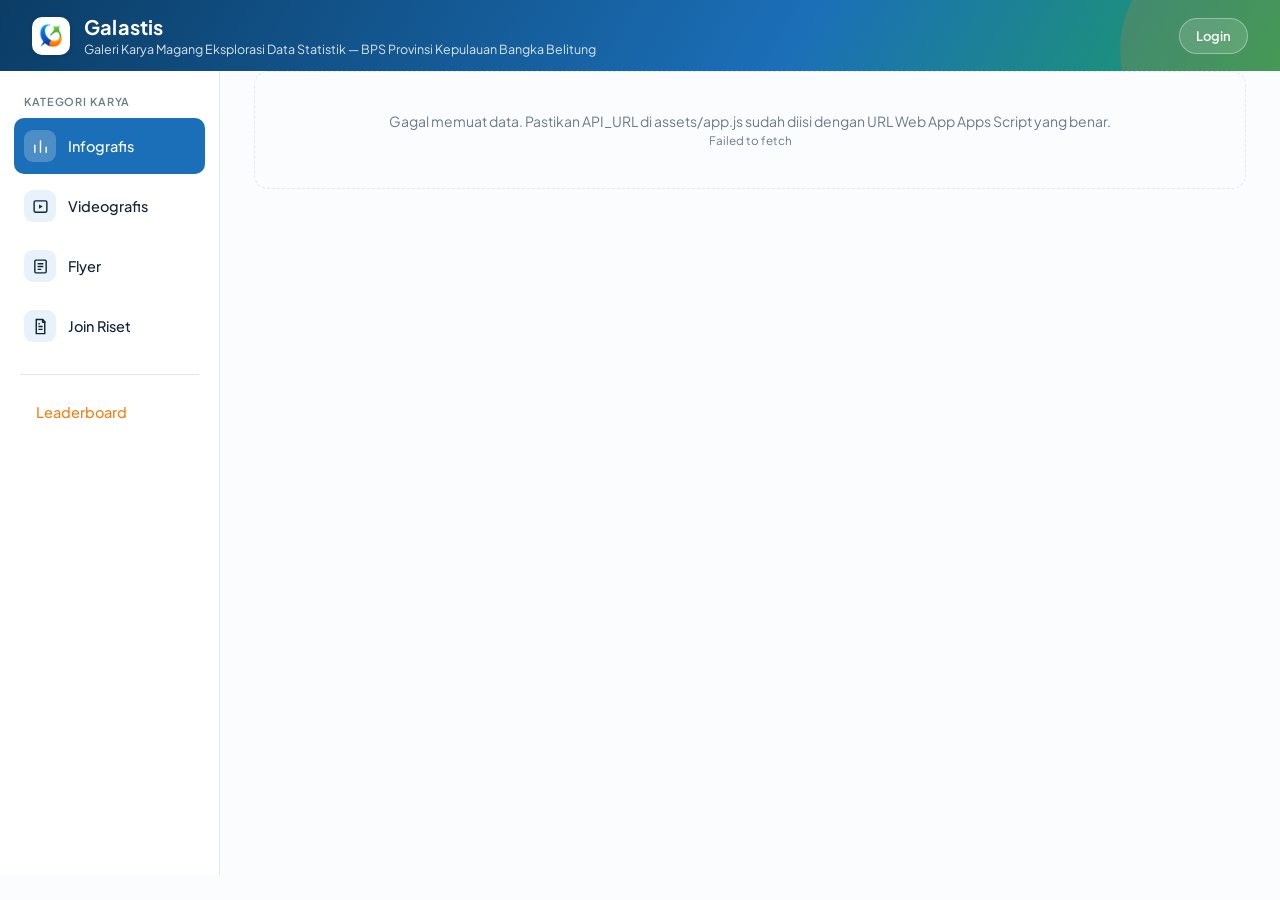
==== index.html @ 060fbe8a "Update" ====
<!DOCTYPE html>
<html lang="id">
<head>
<meta charset="UTF-8">
<meta name="viewport" content="width=device-width, initial-scale=1.0">
<title>Galastis — Galeri Karya Magang Eksplorasi Data Statistik</title>
<link rel="icon" type="image/x-icon" href="logo.ico">
<link rel="preconnect" href="https://fonts.googleapis.com">
<link href="https://fonts.googleapis.com/css2?family=Plus+Jakarta+Sans:wght@400;500;600;700;800&display=swap" rel="stylesheet">
<link rel="preconnect" href="https://drive.google.com">
<link rel="preconnect" href="https://lh3.googleusercontent.com">
<link rel="dns-prefetch" href="https://drive.google.com">
<link rel="stylesheet" href="assets/style.css">
</head>
<body>

<header class="app-header">
  <div class="brand">
    <img src="logo.ico" alt="Logo Galastis" class="brand-logo">
    <div class="brand-text">
      <h1>Galastis</h1>
      <p>Galeri Karya Magang Eksplorasi Data Statistik — BPS Provinsi Kepulauan Bangka Belitung</p>
    </div>
  </div>
  <div class="header-actions" id="header-actions">
    <a href="#" id="login-link">Login</a>
  </div>
</header>

<div class="layout">
  <nav class="sidebar" id="sidebar"></nav>
  <main class="main" id="main"></main>
</div>

<div class="modal-overlay" id="modal-overlay"></div>

<div class="modal-overlay" id="login-overlay">
  <div class="login-box" style="max-width:400px; width:100%;">
    <button class="modal-close" id="login-modal-close" style="float:right;">&times;</button>
    <h2>Login</h2>
    <p style="color:var(--abu); font-size:13.5px; margin-top:-6px; margin-bottom:16px;">Masukkan NIP Anda untuk like &amp; berkomentar.</p>

    <div id="login-input-wrap">
      <label style="text-align:left; display:block; font-size:12px; font-weight:600; color:var(--abu); margin-bottom:4px;">NIP 9 Digit</label>
      <input type="password" id="login-input" placeholder="Masukkan NIP 9 digit">
      <button class="btn btn-primary" style="width:100%; margin-top:12px;" id="btn-login-unified">Masuk</button>
    </div>

    <p class="status-msg" id="login-msg"></p>
  </div>
</div>

<script src="assets/app.js"></script>
</body>
</html>
---- assets/style.css ----
:root {
  --biru-tua: #0B3D66;
  --biru: #1B6FB8;
  --biru-muda: #E8F2FB;
  --hijau: #1E9E62;
  --hijau-muda: #E5F7ED;
  --oren: #F0821C;
  --oren-muda: #FDEEDD;
  --tinta: #12233A;
  --abu: #6B7B8C;
  --garis: #E1E8EE;
  --kertas: #FBFCFD;
  --putih: #FFFFFF;
  --radius: 14px;
  --font-display: 'Plus Jakarta Sans', 'Segoe UI', sans-serif;
  --font-body: 'Plus Jakarta Sans', 'Segoe UI', sans-serif;
}

* { box-sizing: border-box; }

html, body {
  margin: 0;
  padding: 0;
  background: var(--kertas);
  color: var(--tinta);
  font-family: var(--font-body);
  -webkit-font-smoothing: antialiased;
}

a { color: inherit; }

/* ---------- Header ---------- */

.app-header {
  background: linear-gradient(120deg, var(--biru-tua) 0%, var(--biru) 62%, var(--hijau) 100%);
  color: var(--putih);
  padding: 14px 32px;
  display: flex;
  align-items: center;
  justify-content: space-between;
  gap: 20px;
  position: relative;
  overflow: hidden;
}

.app-header::after {
  content: "";
  position: absolute;
  right: -60px;
  top: -60px;
  width: 220px;
  height: 220px;
  background: var(--oren);
  opacity: 0.18;
  border-radius: 50%;
}

.brand {
  display: flex;
  align-items: center;
  gap: 14px;
  z-index: 1;
}

.brand-logo {
  width: 38px;
  height: 38px;
  object-fit: contain;
  border-radius: 10px;
  background: var(--putih);
  padding: 5px;
  flex-shrink: 0;
  box-shadow: 0 1px 4px rgba(0,0,0,0.15);
}

.brand-text h1 {
  font-family: var(--font-display);
  font-size: 20px;
  margin: 0;
  letter-spacing: 0.2px;
}
.brand-text p {
  margin: 2px 0 0;
  font-size: 12.5px;
  opacity: 0.85;
}

.header-actions {
  display: flex;
  align-items: center;
  gap: 10px;
  z-index: 1;
}

.header-actions a, .header-actions button {
  text-decoration: none;
  font-size: 13px;
  background: rgba(255,255,255,0.14);
  padding: 9px 16px;
  border-radius: 999px;
  border: 1px solid rgba(255,255,255,0.35);
  transition: background .15s ease;
  color: var(--putih);
  cursor: pointer;
  font-family: var(--font-body);
  font-weight: 600;
}
.header-actions a:hover, .header-actions button:hover { background: rgba(255,255,255,0.26); }

.header-user {
  font-size: 13px;
  opacity: 0.92;
  z-index: 1;
}

/* ---------- Layout ---------- */

html:has(.layout), body:has(.layout) {
  height: 100vh;
  overflow: hidden;
}

.layout {
  display: grid;
  grid-template-columns: 220px 1fr;
  height: calc(100vh - 96px);
  overflow: hidden;
}

.sidebar {
  border-right: 1px solid var(--garis);
  padding: 24px 14px;
  background: var(--putih);
  overflow-y: auto;
  display: flex;
  flex-direction: column;
}

.sidebar-label {
  font-size: 11px;
  text-transform: uppercase;
  letter-spacing: 0.08em;
  color: var(--abu);
  padding: 0 10px 10px;
  font-weight: 600;
}

.cat-btn {
  width: 100%;
  display: flex;
  align-items: center;
  gap: 12px;
  border: none;
  background: transparent;
  padding: 12px 10px;
  border-radius: 10px;
  cursor: pointer;
  font-family: var(--font-body);
  font-size: 14.5px;
  font-weight: 500;
  color: var(--tinta);
  margin-bottom: 4px;
  text-align: left;
  transition: background .15s ease, color .15s ease;
}
.cat-btn:hover { background: var(--biru-muda); }
.cat-btn.active {
  background: var(--biru);
  color: var(--putih);
}
.cat-btn .icon-wrap {
  width: 32px;
  height: 32px;
  border-radius: 9px;
  display: flex;
  align-items: center;
  justify-content: center;
  flex-shrink: 0;
  background: var(--biru-muda);
}
.cat-btn.active .icon-wrap { background: rgba(255,255,255,0.22); }
.cat-btn svg { width: 17px; height: 17px; }

.sidebar-divider {
  height: 1px;
  background: var(--garis);
  margin: 16px 6px;
}

.leaderboard-link {
  width: 100%;
  display: flex;
  align-items: center;
  gap: 12px;
  border: none;
  background: transparent;
  padding: 12px 10px;
  border-radius: 10px;
  cursor: pointer;
  font-family: var(--font-body);
  font-size: 14.5px;
  font-weight: 500;
  color: var(--oren);
}
.leaderboard-link:hover { background: var(--oren-muda); }
.leaderboard-link .icon-wrap { background: var(--oren-muda); }

/* ---------- Main content ---------- */

.main {
  padding: 0 34px 60px;
  overflow-y: auto;
  min-height: 0;
}

.katalog-header {
  position: sticky;
  top: 0;
  background: var(--kertas);
  z-index: 5;
  padding-top: 28px;
  padding-bottom: 6px;
}

.section-title {
  display: flex;
  align-items: center;
  gap: 12px;
  margin-bottom: 4px;
  flex-wrap: wrap;
}
.section-title h2 {
  font-family: var(--font-display);
  font-size: 24px;
  font-weight: 800;
  margin: 0;
}
.section-title .count {
  font-size: 13px;
  color: var(--abu);
}
.seri-tabs {
  display: flex;
  gap: 6px;
  flex-wrap: wrap;
}
.seri-tab {
  border: 1px solid var(--garis);
  background: var(--putih);
  color: var(--abu);
  font-family: var(--font-body);
  font-size: 12px;
  font-weight: 700;
  padding: 6px 13px;
  border-radius: 999px;
  cursor: pointer;
  transition: all .15s ease;
}
.seri-tab:hover { background: var(--biru-muda); color: var(--biru-tua); border-color: var(--biru-muda); }
.seri-tab.active {
  background: var(--biru);
  color: var(--putih);
  border-color: var(--biru);
}
.section-sub {
  color: var(--abu);
  font-size: 14px;
  margin: 0 0 22px;
}

.seri-block { margin-bottom: 34px; scroll-margin-top: var(--katalog-header-h, 90px); }
.seri-title {
  display: inline-flex;
  align-items: center;
  gap: 8px;
  font-size: 13px;
  font-weight: 700;
  color: var(--biru-tua);
  background: var(--biru-muda);
  padding: 5px 13px;
  border-radius: 999px;
  margin-bottom: 14px;
}

.grid {
  display: grid;
  grid-template-columns: repeat(auto-fill, minmax(230px, 1fr));
  gap: 18px;
}

.card {
  background: var(--putih);
  border: 1px solid var(--garis);
  border-radius: var(--radius);
  overflow: hidden;
  cursor: pointer;
  transition: transform .15s ease, box-shadow .15s ease, border-color .15s ease;
  display: flex;
  flex-direction: column;
}
.card:hover {
  transform: translateY(-3px);
  box-shadow: 0 10px 24px rgba(11,61,102,0.12);
  border-color: var(--biru);
}
.card-thumb {
  aspect-ratio: 4/3;
  background: var(--biru-muda);
  display: flex;
  align-items: center;
  justify-content: center;
  overflow: hidden;
  position: relative;
}
.card-thumb img, .card-thumb iframe {
  width: 100%;
  height: 100%;
  object-fit: cover;
  object-position: top;
  border: none;
  pointer-events: none;
}
.card-thumb .placeholder-icon svg { width: 34px; height: 34px; color: var(--biru); opacity: 0.55; }
.card-body { padding: 13px 14px 15px; flex: 1; display: flex; flex-direction: column; gap: 4px; }
.card-title { font-size: 14.5px; font-weight: 600; line-height: 1.3; margin: 0; }
.card-meta { font-size: 12.5px; color: var(--abu); margin: 0; }
.card-stats {
  display: flex;
  gap: 10px;
  margin-top: 6px;
  font-size: 11.5px;
  font-weight: 700;
  color: var(--abu);
}
.card-stats span { display: inline-flex; align-items: center; gap: 4px; }
.card-stats svg { width: 13px; height: 13px; }

.empty-state {
  border: 1.5px dashed var(--garis);
  border-radius: var(--radius);
  padding: 40px;
  text-align: center;
  color: var(--abu);
  font-size: 14px;
}

/* ---------- Modal viewer ---------- */

.modal-overlay {
  position: fixed;
  inset: 0;
  background: rgba(10,20,35,0.55);
  backdrop-filter: blur(6px);
  -webkit-backdrop-filter: blur(6px);
  display: none;
  align-items: center;
  justify-content: center;
  z-index: 100;
  padding: 16px;
}
.modal-overlay.open { display: flex; }

.modal-box {
  background: var(--putih);
  border-radius: 18px;
  width: min(920px, 100%);
  max-height: 92vh;
  overflow: hidden;
  display: flex;
  flex-direction: column;
}

.modal-box-split {
  width: 96vw;
  max-width: 1600px;
  height: 92vh;
  max-height: 92vh;
}

.modal-split-body {
  display: grid;
  grid-template-columns: 1.3fr 1fr;
  min-height: 0;
  flex: 1;
}

.modal-preview-col {
  display: flex;
  flex-direction: column;
  border-right: 1px solid var(--garis);
  min-height: 0;
}

.modal-preview-col .modal-frame-wrap {
  flex: 1;
  min-height: 0;
}
.modal-preview-col .modal-frame-wrap iframe {
  width: 100%;
  height: 100%;
}

.modal-side-col {
  overflow-y: auto;
  min-height: 0;
  max-height: none;
}

@media (max-width: 800px) {
  .modal-box-split { width: 100%; height: 94vh; }
  .modal-split-body { grid-template-columns: 1fr; }
  .modal-preview-col { border-right: none; border-bottom: 1px solid var(--garis); }
  .modal-preview-col .modal-frame-wrap { height: 40vh; flex: none; }
  .modal-side-col { max-height: 45vh; }
}

.modal-header {
  padding: 18px 22px;
  display: flex;
  align-items: center;
  justify-content: space-between;
  border-bottom: 1px solid var(--garis);
  gap: 16px;
}
.modal-header h3 { margin: 0; font-size: 16.5px; font-family: var(--font-display); }
.modal-header p { margin: 3px 0 0; font-size: 12.5px; color: var(--abu); }
.modal-close {
  border: none;
  background: var(--biru-muda);
  color: var(--biru-tua);
  width: 34px;
  height: 34px;
  border-radius: 50%;
  cursor: pointer;
  font-size: 17px;
  flex-shrink: 0;
}
.modal-close:hover { background: var(--oren-muda); color: var(--oren); }

.modal-frame-wrap {
  background: #0d1b2a;
  flex-shrink: 0;
  min-height: 320px;
  display: flex;
  align-items: center;
  justify-content: center;
  position: relative;
}
.frame-loading {
  position: absolute;
  inset: 0;
  display: flex;
  align-items: center;
  justify-content: center;
  gap: 10px;
  color: rgba(255,255,255,0.75);
  font-size: 13px;
  z-index: 1;
}
.frame-loading .spinner { border-color: rgba(255,255,255,0.25); border-top-color: var(--putih); }
.modal-frame-wrap iframe {
  width: 100%;
  height: 56vh;
  border: none;
}

.modal-scroll-body {
  overflow-y: auto;
}

.modal-footer {
  padding: 12px 22px 16px;
  border-top: 1px solid var(--garis);
  display: flex;
  align-items: center;
  gap: 10px;
  flex-wrap: wrap;
}

.btn {
  font-family: var(--font-body);
  font-weight: 600;
  font-size: 13.5px;
  border: none;
  border-radius: 10px;
  padding: 10px 18px;
  cursor: pointer;
  transition: filter .12s ease, transform .12s ease;
}
.btn:hover { filter: brightness(1.06); }
.btn:active { transform: scale(0.98); }
.btn-primary { background: var(--oren); color: var(--putih); }
.btn-secondary { background: var(--biru-muda); color: var(--biru-tua); }
.btn-outline { background: transparent; border: 1px solid var(--garis); color: var(--tinta); }
.btn:disabled { opacity: 0.5; cursor: not-allowed; }

/* ---------- Like + Comment (Facebook-style) ---------- */

.social-bar {
  padding: 14px 22px;
  border-top: 1px solid var(--garis);
  display: flex;
  align-items: center;
  gap: 14px;
}
.like-btn {
  display: flex;
  align-items: center;
  gap: 7px;
  border: 1px solid var(--garis);
  background: var(--kertas);
  border-radius: 999px;
  padding: 8px 16px;
  font-size: 13.5px;
  font-weight: 600;
  color: var(--abu);
  cursor: pointer;
  transition: all .15s ease;
}
.like-btn svg { width: 17px; height: 17px; transition: transform .15s ease; }
.like-btn:hover { background: var(--biru-muda); color: var(--biru); }
.like-btn.liked { background: var(--biru-muda); color: var(--biru); border-color: var(--biru); }
.like-btn.liked svg { transform: scale(1.1); fill: var(--biru); }
.like-count { font-size: 13px; color: var(--abu); }

.comment-section {
  padding: 4px 22px 20px;
  border-top: 1px solid var(--garis);
}
.comment-section h4 {
  font-family: var(--font-display);
  font-size: 14px;
  margin: 14px 0 10px;
}
.comment-form {
  display: flex;
  gap: 8px;
  margin-bottom: 14px;
}
.comment-form textarea {
  flex: 1;
  resize: none;
  min-height: 40px;
  padding: 9px 12px;
  border-radius: 12px;
  border: 1px solid var(--garis);
  font-family: var(--font-body);
  font-size: 13.5px;
  background: var(--kertas);
}
.comment-list { display: flex; flex-direction: column; gap: 10px; }
.comment-item {
  background: var(--kertas);
  border: 1px solid var(--garis);
  border-radius: 12px;
  padding: 10px 13px;
}
.comment-item .c-head {
  display: flex;
  justify-content: space-between;
  gap: 10px;
  margin-bottom: 3px;
}
.comment-item .c-name { font-weight: 700; font-size: 12.5px; color: var(--biru-tua); }
.comment-item .c-time { font-size: 11px; color: var(--abu); }
.comment-item .c-text { font-size: 13.5px; line-height: 1.45; margin: 0; white-space: pre-wrap; }
.comment-empty { color: var(--abu); font-size: 13px; padding: 6px 0; }

.login-required {
  font-size: 12.5px;
  color: var(--oren);
  background: var(--oren-muda);
  border-radius: 8px;
  padding: 8px 12px;
  margin: 0 22px 16px;
}

.status-msg { font-size: 13px; margin-top: 8px; }
.status-msg.ok { color: var(--hijau); }
.status-msg.err { color: #C0392B; }

/* ---------- Leaderboard ---------- */

.leaderboard-list { display: flex; flex-direction: column; gap: 10px; max-width: 720px; }
.lb-row {
  display: flex;
  align-items: center;
  gap: 16px;
  background: var(--putih);
  border: 1px solid var(--garis);
  border-radius: 12px;
  padding: 13px 16px;
}
.lb-rank {
  width: 30px;
  height: 30px;
  border-radius: 8px;
  background: var(--biru-muda);
  color: var(--biru-tua);
  display: flex;
  align-items: center;
  justify-content: center;
  font-weight: 700;
  font-size: 13px;
  flex-shrink: 0;
}
.lb-row:nth-child(1) .lb-rank { background: var(--oren); color: var(--putih); }
.lb-row:nth-child(2) .lb-rank { background: var(--hijau); color: var(--putih); }
.lb-row:nth-child(3) .lb-rank { background: var(--biru); color: var(--putih); }
.lb-info { flex: 1; min-width: 0; }
.lb-info .t { font-weight: 600; font-size: 14px; margin: 0 0 2px; white-space: nowrap; overflow: hidden; text-overflow: ellipsis; }
.lb-info .m { font-size: 12px; color: var(--abu); margin: 0; }
.lb-bar-wrap { width: 120px; height: 8px; background: var(--garis); border-radius: 999px; overflow: hidden; }
.lb-bar { height: 100%; background: linear-gradient(90deg, var(--hijau), var(--biru)); }
.lb-count { font-weight: 700; font-size: 14px; color: var(--biru-tua); width: 34px; text-align: right; }

/* ---------- Loading / states ---------- */

.loading-row {
  display: flex; align-items: center; gap: 10px; color: var(--abu); font-size: 14px; padding: 30px 0;
}
.spinner {
  width: 16px; height: 16px; border-radius: 50%;
  border: 2.5px solid var(--garis); border-top-color: var(--biru);
  animation: spin 0.7s linear infinite;
}
@keyframes spin { to { transform: rotate(360deg); } }

/* ---------- Login page ---------- */

body:has(.login-wrap) { height: 100vh; overflow: hidden; }
.login-wrap {
  max-width: 420px;
  margin: 0 auto;
  padding: 0 20px;
  display: flex;
  align-items: center;
  justify-content: center;
  height: calc(100vh - 78px);
  box-sizing: border-box;
}

/* Login box di dalam modal overlay */
#login-overlay .login-box {
  max-width: 400px;
  width: 100%;
  margin: 0;
}
.login-box {
  background: #fff; border: 1px solid var(--garis); width: 100%;
  border-radius: var(--radius); padding: 28px 28px 24px; text-align: center;
  max-height: 100%; overflow-y: auto;
  box-shadow: 0 8px 32px rgba(11,61,102,0.13);
}
.login-box h2 { font-family: var(--font-display); margin: 0 0 4px; font-size: 21px; }
.login-box input, .login-box select {
  width: 100%; padding: 9px 12px; border-radius: 10px; border: 1px solid var(--garis);
  margin: 6px 0; font-size: 13.5px; font-family: var(--font-body); background: var(--kertas);
}
.login-tabs { display: flex; gap: 8px; margin: 14px 0; background: var(--biru-muda); border-radius: 999px; padding: 4px; }
.login-tab {
  flex: 1; border: none; background: transparent; padding: 8px 0; border-radius: 999px;
  font-family: var(--font-body); font-weight: 600; font-size: 13px; color: var(--biru-tua); cursor: pointer;
}
.login-tab.active { background: var(--biru); color: var(--putih); }
.login-panel { display: none; text-align: left; }
.login-panel.active { display: block; }
.login-panel label { font-size: 12px; font-weight: 600; color: var(--abu); display: block; margin: 8px 0 3px; }

/* ---------- Admin ---------- */

body:has(.admin-wrap-wide) { height: 100vh; overflow: hidden; }
.admin-wrap { max-width: 760px; margin: 0 auto; padding: 34px 20px 70px; }
.admin-wrap-wide {
  display: grid;
  grid-template-columns: 1fr 1fr;
  gap: 16px;
  height: calc(100vh - 72px);
  padding: 14px 16px;
  overflow: hidden;
  box-sizing: border-box;
  width: 100%;
}
.admin-col {
  display: flex;
  flex-direction: column;
  gap: 12px;
  min-width: 0;
  min-height: 0;
  overflow: hidden;
}
.admin-col .panel { margin-bottom: 0; overflow-x: hidden; }
@media (max-width: 900px) {
  body:has(.admin-wrap-wide) { height: auto; overflow: visible; }
  .admin-wrap-wide { grid-template-columns: 1fr; height: auto; overflow: visible; padding: 12px; }
  .admin-col { overflow: visible; }
}
.panel { background: #fff; border: 1px solid var(--garis); border-radius: var(--radius); padding: 14px 16px; margin-bottom: 14px; }
.panel h3 { font-family: var(--font-display); margin-top: 0; margin-bottom: 10px; font-size: 15px; }
.form-grid { display: grid; grid-template-columns: 1fr 1fr; gap: 8px; margin-bottom: 8px; }
.form-grid.full { grid-template-columns: 1fr; }
.panel label { font-size: 11.5px; font-weight: 600; color: var(--abu); display: block; margin-bottom: 3px; }
.panel input, .panel select, .panel textarea {
  width: 100%; padding: 7px 10px; border-radius: 8px; border: 1px solid var(--garis);
  font-family: var(--font-body); font-size: 12.5px; background: var(--kertas);
}
.panel textarea { resize: vertical; min-height: 50px; }
.row-actions { display: flex; gap: 8px; align-items: center; margin-top: 6px; }
.admin-col .btn { font-size: 12.5px; padding: 8px 14px; }

/* Admin grid cards */
.admin-grid {
  display: grid;
  grid-template-columns: 1fr 1fr;
  gap: 8px;
  padding-bottom: 4px;
  overflow-x: hidden;
}
.admin-card {
  border: 1px solid var(--garis);
  border-radius: 10px;
  padding: 9px 11px;
  display: flex;
  align-items: center;
  justify-content: space-between;
  gap: 8px;
  background: var(--kertas);
  min-width: 0;
}
.admin-card-info { min-width: 0; flex: 1; overflow: hidden; }
.admin-card-name {
  margin: 0 0 2px;
  font-size: 12.5px;
  font-weight: 600;
  white-space: nowrap;
  overflow: hidden;
  text-overflow: ellipsis;
}
.admin-card-badge {
  font-size: 10.5px;
  color: var(--abu);
  display: block;
  white-space: nowrap;
  overflow: hidden;
  text-overflow: ellipsis;
}
.admin-card-actions { display: flex; gap: 4px; flex-shrink: 0; }
table { width: 100%; border-collapse: collapse; font-size: 12px; }
th, td { text-align: left; padding: 7px 6px; border-bottom: 1px solid var(--garis); }
th { color: var(--abu); font-weight: 600; font-size: 11px; text-transform: uppercase; letter-spacing: .04em; }
.del-btn { border: none; background: var(--oren-muda); color: var(--oren); border-radius: 6px; padding: 4px 8px; cursor: pointer; font-size: 11px; font-weight: 600; }
.edit-btn { border: none; background: var(--biru-muda); color: var(--biru-tua); border-radius: 6px; padding: 4px 8px; cursor: pointer; font-size: 11px; font-weight: 600; }

/* ---------- Responsive ---------- */

@media (max-width: 720px) {
  .layout { grid-template-columns: 1fr; }
  .sidebar {
    display: flex;
    overflow-x: auto;
    border-right: none;
    border-bottom: 1px solid var(--garis);
    padding: 12px;
    gap: 8px;
  }
  .sidebar-label, .sidebar-divider { display: none; }
  .cat-btn, .leaderboard-link { width: auto; white-space: nowrap; }
  .main { padding: 0 16px 50px; }
  .app-header { padding: 20px; flex-wrap: wrap; }
  .modal-frame-wrap iframe { height: 40vh; }
}
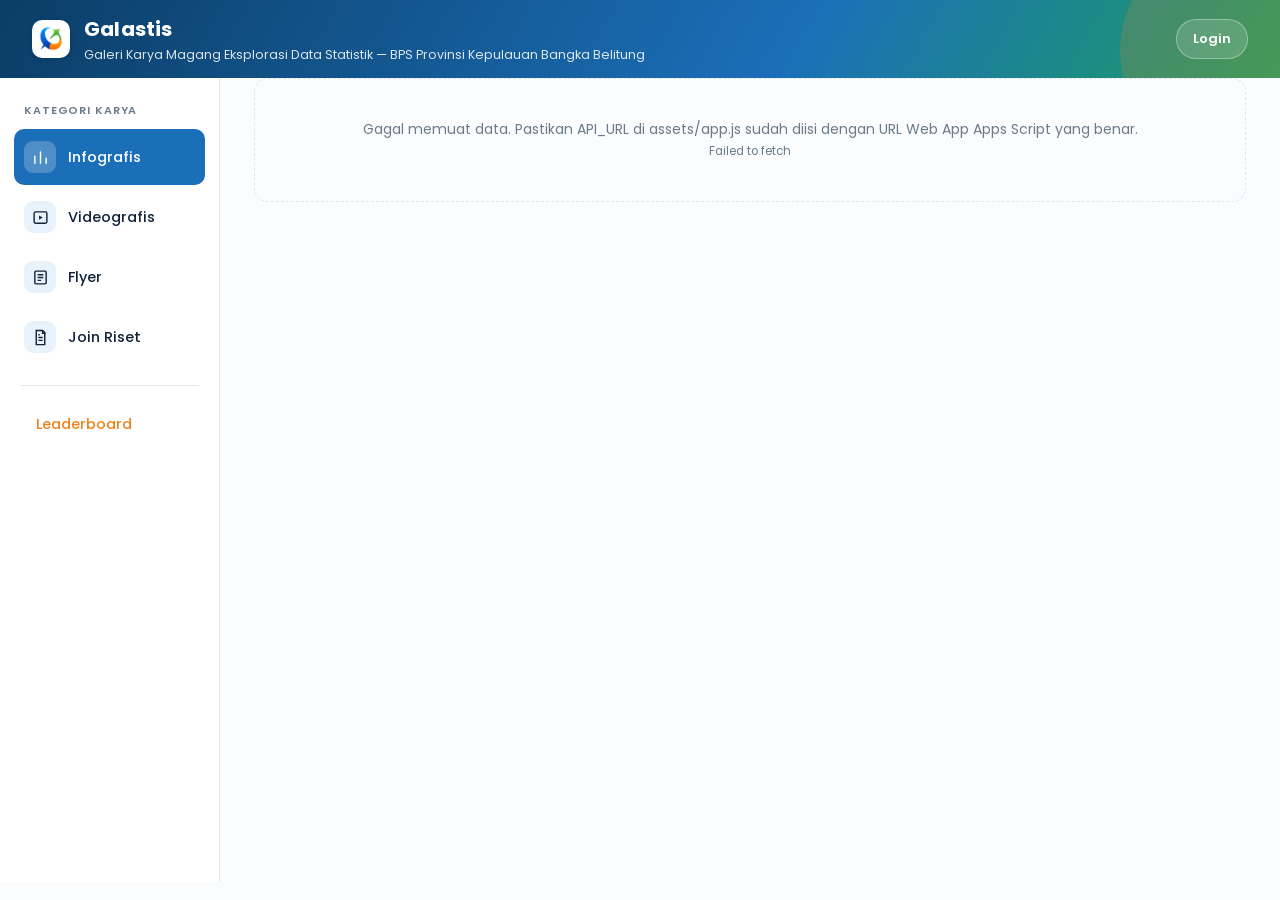
==== commit 41ae14e0: "Update" ====
--- a/index.html
+++ b/index.html
@@ -6,7 +6,7 @@
 <title>Galastis — Galeri Karya Magang Eksplorasi Data Statistik</title>
 <link rel="icon" type="image/x-icon" href="logo.ico">
 <link rel="preconnect" href="https://fonts.googleapis.com">
-<link href="https://fonts.googleapis.com/css2?family=Plus+Jakarta+Sans:wght@400;500;600;700;800&display=swap" rel="stylesheet">
+<link href="https://fonts.googleapis.com/css2?family=Poppins:wght@400;500;600;700;800&display=swap" rel="stylesheet">
 <link rel="preconnect" href="https://drive.google.com">
 <link rel="preconnect" href="https://lh3.googleusercontent.com">
 <link rel="dns-prefetch" href="https://drive.google.com">
--- a/assets/style.css
+++ b/assets/style.css
@@ -12,8 +12,8 @@
   --kertas: #FBFCFD;
   --putih: #FFFFFF;
   --radius: 14px;
-  --font-display: 'Plus Jakarta Sans', 'Segoe UI', sans-serif;
-  --font-body: 'Plus Jakarta Sans', 'Segoe UI', sans-serif;
+  --font-display: 'Poppins', 'Segoe UI', sans-serif;
+  --font-body: 'Poppins', 'Segoe UI', sans-serif;
 }
 
 * { box-sizing: border-box; }
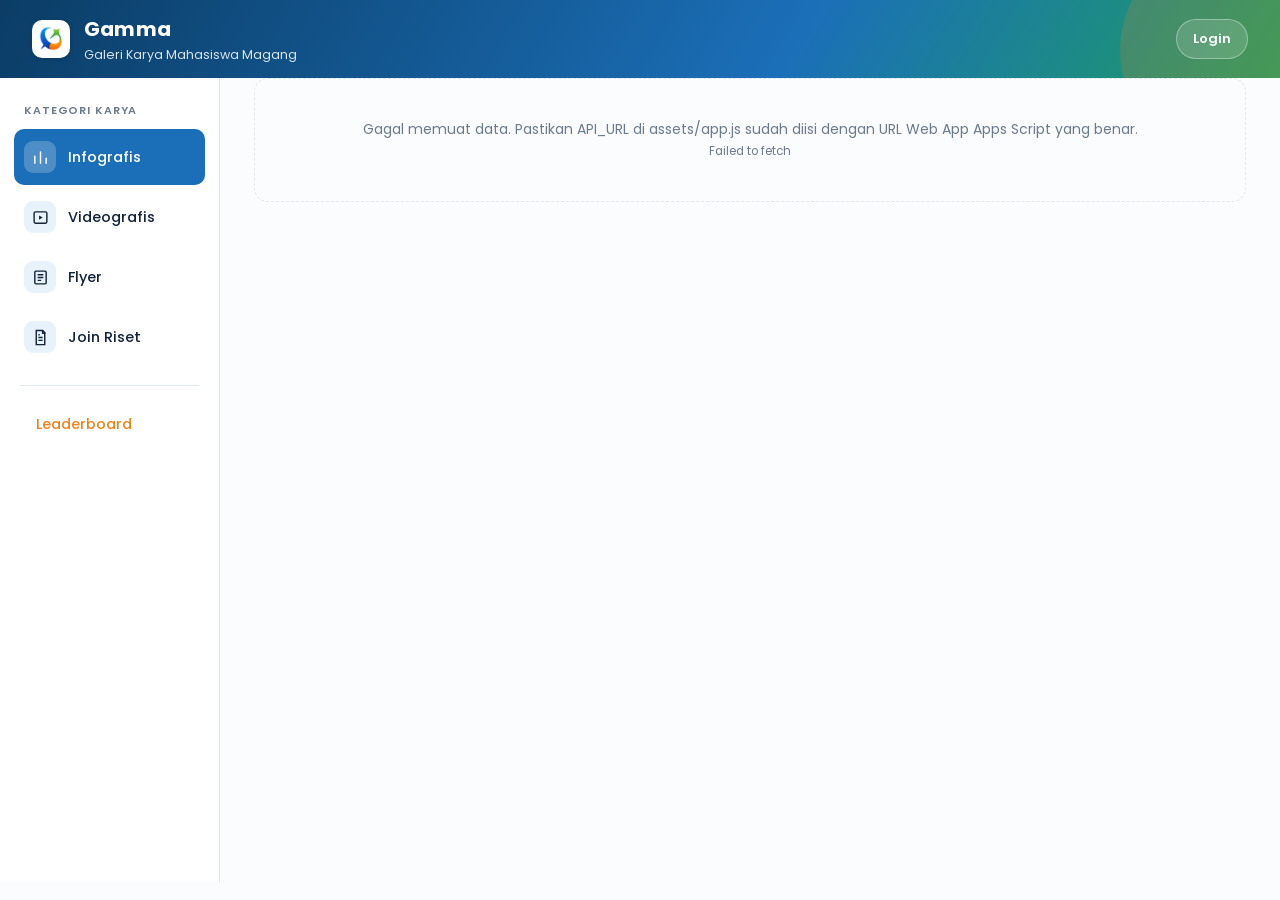
==== commit e6a21a13: "Update" ====
--- a/index.html
+++ b/index.html
@@ -3,7 +3,7 @@
 <head>
 <meta charset="UTF-8">
 <meta name="viewport" content="width=device-width, initial-scale=1.0">
-<title>Galastis — Galeri Karya Magang Eksplorasi Data Statistik</title>
+<title>Gamma — Galeri Karya Mahasiswa Magang</title>
 <link rel="icon" type="image/x-icon" href="logo.ico">
 <link rel="preconnect" href="https://fonts.googleapis.com">
 <link href="https://fonts.googleapis.com/css2?family=Poppins:wght@400;500;600;700;800&display=swap" rel="stylesheet">
@@ -16,10 +16,10 @@
 
 <header class="app-header">
   <div class="brand">
-    <img src="logo.ico" alt="Logo Galastis" class="brand-logo">
+    <img src="logo.ico" alt="Logo Gamma" class="brand-logo">
     <div class="brand-text">
-      <h1>Galastis</h1>
-      <p>Galeri Karya Magang Eksplorasi Data Statistik — BPS Provinsi Kepulauan Bangka Belitung</p>
+      <h1>Gamma</h1>
+      <p>Galeri Karya Mahasiswa Magang</p>
     </div>
   </div>
   <div class="header-actions" id="header-actions">
--- a/assets/style.css
+++ b/assets/style.css
@@ -754,18 +754,67 @@
 /* ---------- Responsive ---------- */
 
 @media (max-width: 720px) {
-  .layout { grid-template-columns: 1fr; }
+  html:has(.layout), body:has(.layout) { height: auto; overflow: visible; }
+  .layout { grid-template-columns: 1fr; height: auto; overflow: visible; }
   .sidebar {
     display: flex;
+    flex-direction: row;
     overflow-x: auto;
+    -webkit-overflow-scrolling: touch;
     border-right: none;
     border-bottom: 1px solid var(--garis);
-    padding: 12px;
+    padding: 10px 12px;
     gap: 8px;
   }
   .sidebar-label, .sidebar-divider { display: none; }
-  .cat-btn, .leaderboard-link { width: auto; white-space: nowrap; }
-  .main { padding: 0 16px 50px; }
-  .app-header { padding: 20px; flex-wrap: wrap; }
-  .modal-frame-wrap iframe { height: 40vh; }
-}
+  .cat-btn, .leaderboard-link { width: auto; white-space: nowrap; flex-shrink: 0; }
+  .main { padding: 0 14px 40px; overflow-y: visible; }
+  .katalog-header { top: 0; padding-top: 16px; }
+
+  .app-header {
+    padding: 14px 16px;
+    flex-wrap: wrap;
+    gap: 10px;
+  }
+  .brand { gap: 10px; }
+  .brand-logo { width: 32px; height: 32px; }
+  .brand-text h1 { font-size: 16.5px; }
+  .brand-text p { font-size: 11px; line-height: 1.35; }
+  .header-actions { gap: 8px; }
+  .header-actions a, .header-actions button { font-size: 12px; padding: 8px 12px; }
+  .header-user { font-size: 12px; }
+
+  .section-title h2 { font-size: 20px; }
+  .section-sub { font-size: 13px; margin-bottom: 16px; }
+  .seri-tab { font-size: 11px; padding: 5px 11px; }
+
+  .grid { grid-template-columns: repeat(auto-fill, minmax(150px, 1fr)); gap: 12px; }
+  .card-title { font-size: 13px; }
+  .card-body { padding: 10px 11px 12px; }
+
+  .modal-box-split { width: 100%; height: 94vh; border-radius: 14px; }
+  .modal-split-body { grid-template-columns: 1fr; }
+  .modal-preview-col { border-right: none; border-bottom: 1px solid var(--garis); }
+  .modal-preview-col .modal-frame-wrap { height: 34vh; flex: none; }
+  .modal-side-col { max-height: 48vh; }
+  .modal-frame-wrap iframe { height: 34vh; }
+  .modal-header { padding: 14px 16px; }
+  .modal-header h3 { font-size: 15px; }
+  .social-bar { padding: 12px 16px; flex-wrap: wrap; }
+  .comment-section { padding: 4px 16px 16px; }
+  .comment-form { flex-direction: column; }
+  .comment-form textarea { min-height: 60px; }
+
+  .login-wrap { min-height: calc(100vh - 90px); height: auto; padding: 20px 16px; }
+  .login-box { padding: 24px 20px 20px; }
+
+  .admin-wrap-wide { padding: 10px; }
+  .form-grid { grid-template-columns: 1fr !important; }
+  .admin-grid { grid-template-columns: 1fr; }
+  .row-actions { flex-wrap: wrap; }
+}
+
+@media (max-width: 380px) {
+  .brand-text p { display: none; }
+  .grid { grid-template-columns: repeat(auto-fill, minmax(130px, 1fr)); gap: 10px; }
+}
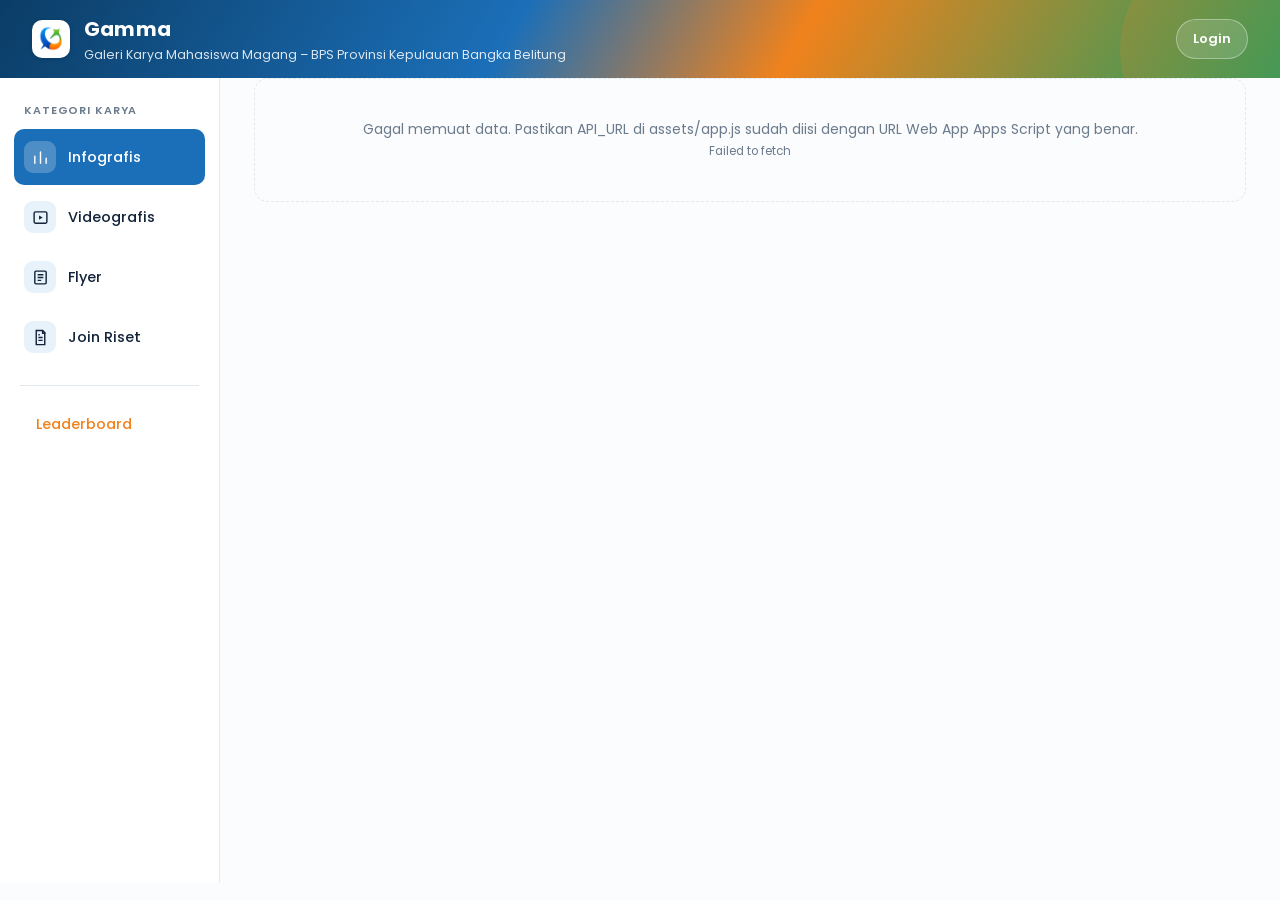
==== commit e058975d: "Update" ====
--- a/index.html
+++ b/index.html
@@ -19,7 +19,7 @@
     <img src="logo.ico" alt="Logo Gamma" class="brand-logo">
     <div class="brand-text">
       <h1>Gamma</h1>
-      <p>Galeri Karya Mahasiswa Magang</p>
+      <p>Galeri Karya Mahasiswa Magang – BPS Provinsi Kepulauan Bangka Belitung</p>
     </div>
   </div>
   <div class="header-actions" id="header-actions">
--- a/assets/style.css
+++ b/assets/style.css
@@ -32,7 +32,7 @@
 /* ---------- Header ---------- */
 
 .app-header {
-  background: linear-gradient(120deg, var(--biru-tua) 0%, var(--biru) 62%, var(--hijau) 100%);
+  background: linear-gradient(120deg, var(--biru-tua) 0%, var(--biru) 40%, var(--oren) 62%, var(--hijau) 100%);
   color: var(--putih);
   padding: 14px 32px;
   display: flex;
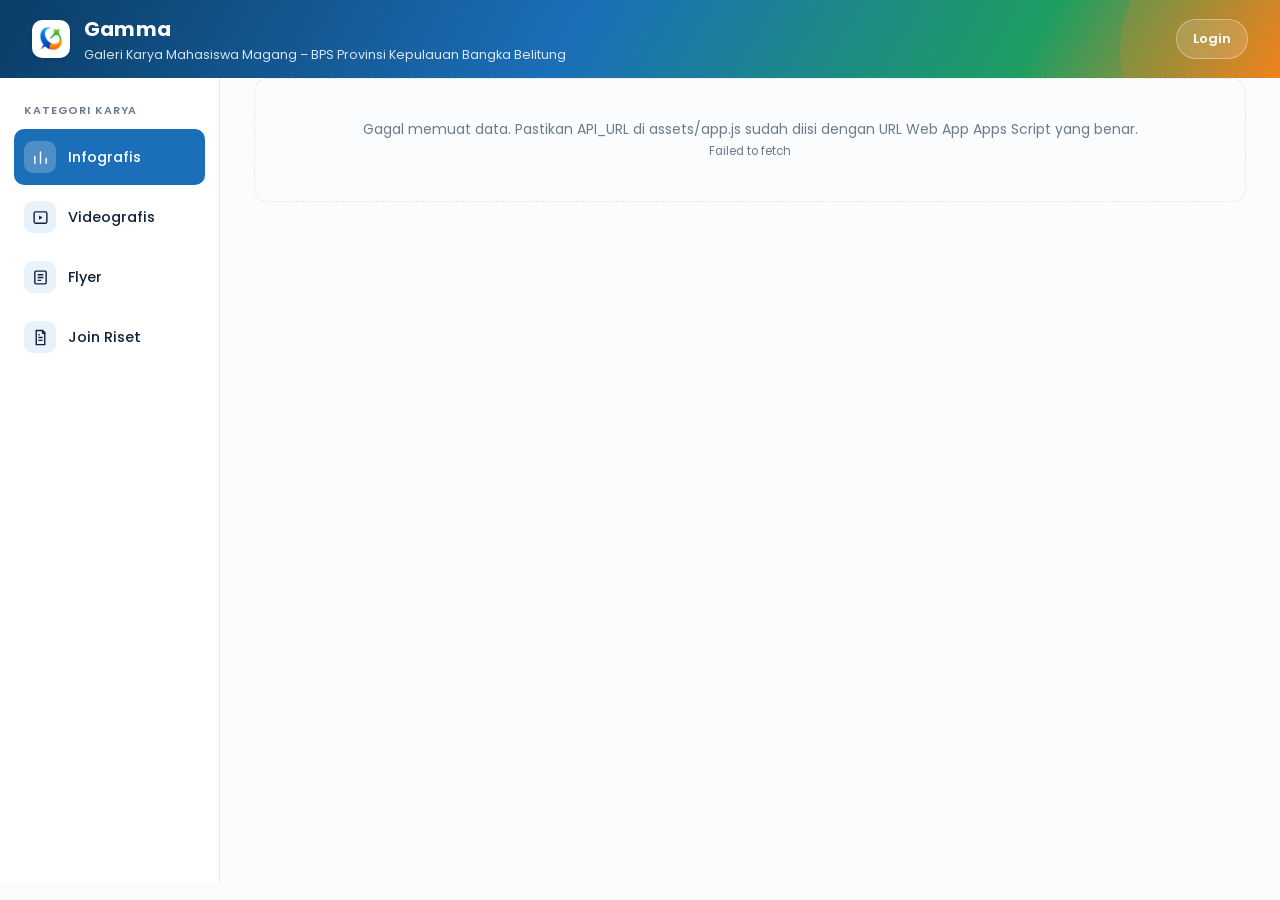
==== commit db388965: "Update" ====
--- a/index.html
+++ b/index.html
@@ -22,6 +22,7 @@
       <p>Galeri Karya Mahasiswa Magang – BPS Provinsi Kepulauan Bangka Belitung</p>
     </div>
   </div>
+  <div class="header-year" id="header-year"></div>
   <div class="header-actions" id="header-actions">
     <a href="#" id="login-link">Login</a>
   </div>
--- a/assets/style.css
+++ b/assets/style.css
@@ -32,7 +32,7 @@
 /* ---------- Header ---------- */
 
 .app-header {
-  background: linear-gradient(120deg, var(--biru-tua) 0%, var(--biru) 40%, var(--oren) 62%, var(--hijau) 100%);
+  background: linear-gradient(120deg, var(--biru-tua) 0%, var(--biru) 45%, var(--hijau) 80%, var(--oren) 100%);
   color: var(--putih);
   padding: 14px 32px;
   display: flex;
@@ -228,6 +228,7 @@
   gap: 12px;
   margin-bottom: 4px;
   flex-wrap: wrap;
+  padding-right: 320px;
 }
 .section-title h2 {
   font-family: var(--font-display);
@@ -288,6 +289,78 @@
   gap: 18px;
 }
 
+.katalog-header-top {
+  position: relative;
+  display: flex;
+  align-items: flex-start;
+  justify-content: space-between;
+  gap: 24px;
+  flex-wrap: wrap;
+}
+
+.top3-header {
+  position: absolute;
+  top: -8px;
+  right: 0;
+  width: 300px;
+  flex-shrink: 0;
+  background: var(--putih);
+  border: 1px solid var(--garis);
+  border-radius: 12px;
+  padding: 10px 12px;
+}
+.top3-title {
+  font-size: 10.5px;
+  font-weight: 700;
+  text-transform: uppercase;
+  letter-spacing: 0.06em;
+  color: var(--abu);
+  margin: 0 0 8px;
+}
+.top3-slots {
+  display: flex;
+  gap: 8px;
+}
+.top3-slot {
+  flex: 1;
+  min-width: 0;
+  display: flex;
+  flex-direction: column;
+  align-items: center;
+  text-align: center;
+  gap: 3px;
+}
+.top3-badge {
+  width: 26px;
+  height: 26px;
+  border-radius: 50%;
+  display: flex;
+  align-items: center;
+  justify-content: center;
+  flex-shrink: 0;
+  box-shadow: 0 1px 3px rgba(0,0,0,0.15);
+}
+.top3-badge svg { width: 13px; height: 13px; }
+.top3-badge.gold { background: linear-gradient(135deg, #FFE08A, #D4AF37); color: #6B4E00; }
+.top3-badge.silver { background: linear-gradient(135deg, #F0F0F0, #B0B4B8); color: #4A4E52; }
+.top3-badge.bronze { background: linear-gradient(135deg, #E6B37E, #B0723C); color: #4A2E10; }
+.top3-badge.empty { background: var(--kertas); color: var(--garis); box-shadow: none; border: 1px dashed var(--garis); }
+.top3-name {
+  font-size: 11px;
+  font-weight: 600;
+  margin: 0;
+  width: 100%;
+  white-space: nowrap;
+  overflow: hidden;
+  text-overflow: ellipsis;
+}
+.top3-count { font-size: 10px; color: var(--abu); margin: 0; }
+
+@media (max-width: 900px) {
+  .katalog-header-top { flex-direction: column; }
+  .section-title { padding-right: 0; }
+  .top3-header { position: static; width: 100%; margin-top: 12px; }
+}
 .card {
   background: var(--putih);
   border: 1px solid var(--garis);
@@ -438,7 +511,7 @@
 .modal-close:hover { background: var(--oren-muda); color: var(--oren); }
 
 .modal-frame-wrap {
-  background: #0d1b2a;
+  background: var(--putih);
   flex-shrink: 0;
   min-height: 320px;
   display: flex;
@@ -453,16 +526,26 @@
   align-items: center;
   justify-content: center;
   gap: 10px;
-  color: rgba(255,255,255,0.75);
+  color: var(--abu);
   font-size: 13px;
   z-index: 1;
 }
-.frame-loading .spinner { border-color: rgba(255,255,255,0.25); border-top-color: var(--putih); }
+.frame-loading .spinner { border-color: var(--garis); border-top-color: var(--biru); }
 .modal-frame-wrap iframe {
   width: 100%;
   height: 56vh;
   border: none;
 }
+.modal-preview-img {
+  width: 100%;
+  height: 100%;
+  object-fit: contain;
+  display: block;
+  cursor: zoom-in;
+  will-change: transform;
+  touch-action: none;
+}
+.modal-frame-wrap { overflow: hidden; }
 
 .modal-scroll-body {
   overflow-y: auto;
@@ -521,6 +604,17 @@
 .like-btn:hover { background: var(--biru-muda); color: var(--biru); }
 .like-btn.liked { background: var(--biru-muda); color: var(--biru); border-color: var(--biru); }
 .like-btn.liked svg { transform: scale(1.1); fill: var(--biru); }
+.like-spinner {
+  display: inline-block;
+  width: 15px;
+  height: 15px;
+  border-radius: 50%;
+  border: 2px solid currentColor;
+  border-top-color: transparent;
+  opacity: 0.6;
+  animation: spin 0.6s linear infinite;
+  flex-shrink: 0;
+}
 .like-count { font-size: 13px; color: var(--abu); }
 
 .comment-section {
@@ -818,3 +912,35 @@
   .brand-text p { display: none; }
   .grid { grid-template-columns: repeat(auto-fill, minmax(130px, 1fr)); gap: 10px; }
 }
+/* ---------- Filter Tahun (header) ---------- */
+/* Tambahkan blok ini ke akhir file assets/style.css */
+
+.header-year {
+  display: flex;
+  align-items: center;
+  z-index: 1;
+}
+
+.tahun-select {
+  appearance: none;
+  -webkit-appearance: none;
+  background: rgba(255,255,255,0.14);
+  border: 1px solid rgba(255,255,255,0.35);
+  color: var(--putih);
+  font-family: var(--font-body);
+  font-weight: 600;
+  font-size: 13px;
+  padding: 9px 30px 9px 16px;
+  border-radius: 999px;
+  cursor: pointer;
+  background-image: url("data:image/svg+xml;utf8,<svg xmlns='http://www.w3.org/2000/svg' viewBox='0 0 24 24' fill='none' stroke='white' stroke-width='2'><path d='M6 9l6 6 6-6'/></svg>");
+  background-repeat: no-repeat;
+  background-position: right 10px center;
+  background-size: 14px;
+}
+.tahun-select:hover { background-color: rgba(255,255,255,0.26); }
+.tahun-select option { color: var(--tinta); }
+
+@media (max-width: 720px) {
+  .tahun-select { font-size: 12px; padding: 8px 26px 8px 12px; }
+}
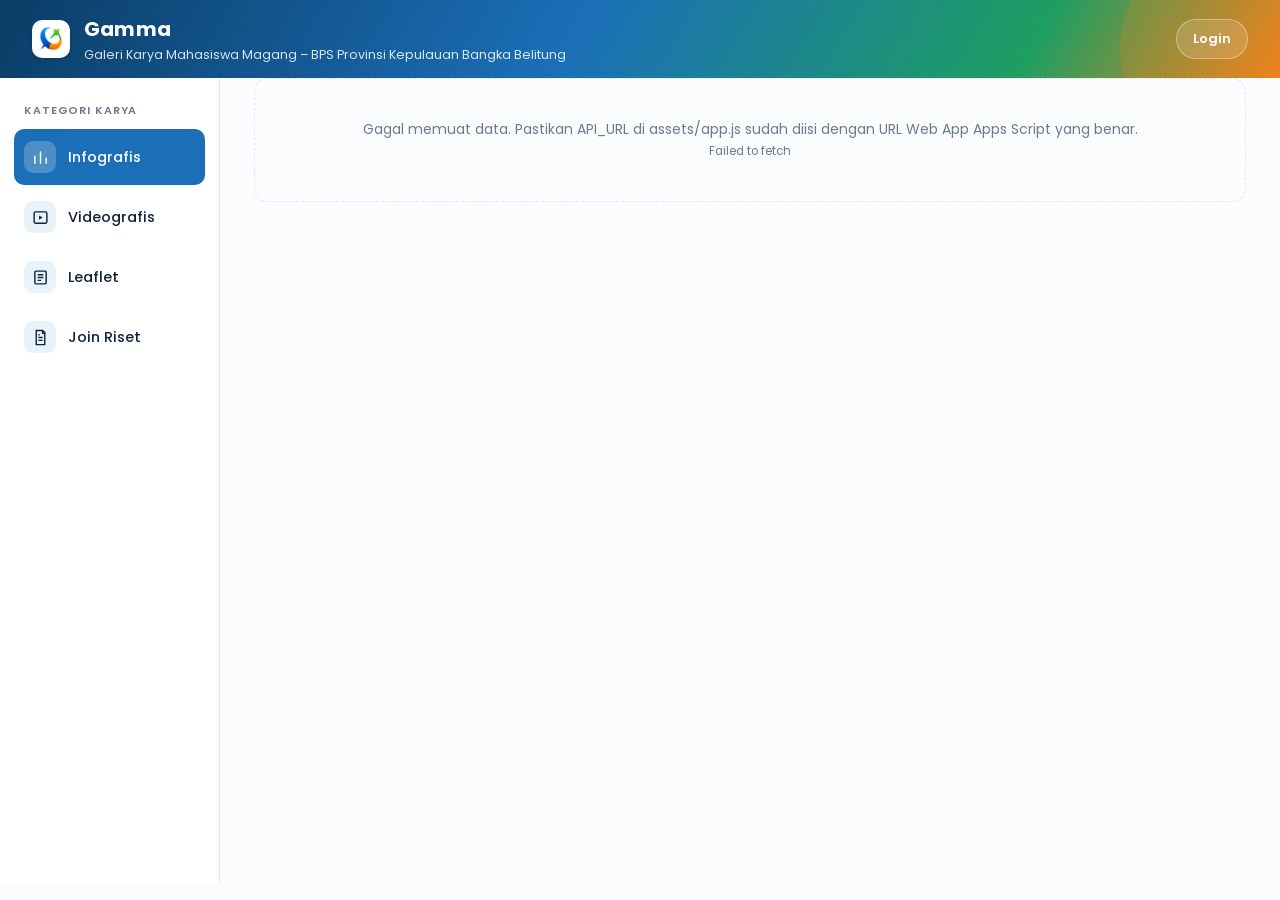
==== commit 4653eafa: "Update" ====
--- a/index.html
+++ b/index.html
@@ -15,14 +15,16 @@
 <body>
 
 <header class="app-header">
-  <div class="brand">
-    <img src="logo.ico" alt="Logo Gamma" class="brand-logo">
-    <div class="brand-text">
-      <h1>Gamma</h1>
-      <p>Galeri Karya Mahasiswa Magang – BPS Provinsi Kepulauan Bangka Belitung</p>
+  <div class="header-left">
+    <div class="brand">
+      <img src="logo.ico" alt="Logo Gamma" class="brand-logo">
+      <div class="brand-text">
+        <h1>Gamma</h1>
+        <p>Galeri Karya Mahasiswa Magang – BPS Provinsi Kepulauan Bangka Belitung</p>
+      </div>
     </div>
+    <div class="header-year" id="header-year"></div>
   </div>
-  <div class="header-year" id="header-year"></div>
   <div class="header-actions" id="header-actions">
     <a href="#" id="login-link">Login</a>
   </div>
@@ -51,6 +53,6 @@
   </div>
 </div>
 
-<script src="assets/app.js"></script>
+<script src="assets/app.js?v=2"></script>
 </body>
 </html>
--- a/assets/style.css
+++ b/assets/style.css
@@ -53,6 +53,15 @@
   background: var(--oren);
   opacity: 0.18;
   border-radius: 50%;
+  pointer-events: none;
+}
+
+.header-left {
+  display: flex;
+  align-items: center;
+  gap: 22px;
+  z-index: 1;
+  min-width: 0;
 }
 
 .brand {
@@ -113,7 +122,126 @@
   z-index: 1;
 }
 
+
+/* ---------- Dropdown kustom (filter tahun, dsb) ---------- */
+
+.dd {
+  position: relative;
+  z-index: 1;
+}
+
+.dd-toggle {
+  display: flex;
+  align-items: center;
+  gap: 8px;
+  border: none;
+  cursor: pointer;
+  font-family: var(--font-body);
+  font-weight: 600;
+  white-space: nowrap;
+}
+
+.dd-caret {
+  width: 14px;
+  height: 14px;
+  flex-shrink: 0;
+  transition: transform .18s ease;
+}
+.dd.open .dd-caret { transform: rotate(180deg); }
+
+.dd-menu {
+  position: absolute;
+  top: calc(100% + 8px);
+  left: 0;
+  min-width: 100%;
+  background: var(--putih);
+  border: 1px solid var(--garis);
+  border-radius: 14px;
+  box-shadow: 0 14px 34px rgba(11,61,102,0.18);
+  padding: 6px;
+  z-index: 60;
+  opacity: 0;
+  visibility: hidden;
+  transform: translateY(-6px);
+  transition: opacity .16s ease, transform .16s ease, visibility .16s;
+  max-height: 260px;
+  overflow-y: auto;
+}
+.dd.open .dd-menu,
+.dd-menu-fixed.open {
+  opacity: 1;
+  visibility: visible;
+  transform: translateY(0);
+}
+
+.dd-option {
+  display: block;
+  width: 100%;
+  text-align: left;
+  border: none;
+  background: transparent;
+  padding: 9px 13px;
+  border-radius: 9px;
+  font-family: var(--font-body);
+  font-size: 13px;
+  font-weight: 600;
+  color: var(--tinta);
+  cursor: pointer;
+  white-space: nowrap;
+  transition: background .12s ease, color .12s ease;
+}
+.dd-option:hover { background: var(--biru-muda); color: var(--biru-tua); }
+.dd-option.active { background: var(--biru); color: var(--putih); }
+
+/* Tema "header": pill di atas gradient header gelap */
+.dd.header .dd-toggle {
+  background: rgba(255,255,255,0.14);
+  border: 1px solid rgba(255,255,255,0.35);
+  color: var(--putih);
+  border-radius: 999px;
+  padding: 9px 16px;
+  font-size: 13px;
+  transition: background .15s ease;
+}
+.dd.header .dd-toggle:hover { background: rgba(255,255,255,0.26); }
+.dd.header .dd-menu { min-width: 150px; }
+
+/* Tema "light": kotak putih, dipakai di panel admin */
+.dd.light .dd-toggle {
+  background: var(--kertas);
+  border: 1px solid var(--garis);
+  color: var(--tinta);
+  border-radius: 10px;
+  padding: 8px 12px;
+  font-size: 12.5px;
+  justify-content: space-between;
+  min-width: 150px;
+}
+.dd.light .dd-toggle:hover { background: var(--biru-muda); border-color: var(--biru-muda); }
+.dd.light .dd-caret { color: var(--abu); }
+.dd.light .dd-menu { min-width: 100%; }
+
+@media (max-width: 720px) {
+  .dd.header .dd-toggle { font-size: 12px; padding: 8px 13px; }
+}
+
+/* Menu dropdown yang di-mount ke body (fixed, selalu di atas segalanya) */
+.dd-menu-fixed {
+  position: fixed !important;
+  z-index: 9999 !important;
+}
+
+/* ---------- Fade transition (refresh data halus) ---------- */
+
+.fade-wrap {
+  transition: opacity .18s ease;
+}
+.fade-wrap.fade-out {
+  opacity: 0;
+}
+
 /* ---------- Layout ---------- */
+
 
 html:has(.layout), body:has(.layout) {
   height: 100vh;
@@ -229,6 +357,8 @@
   margin-bottom: 4px;
   flex-wrap: wrap;
   padding-right: 320px;
+  position: relative;
+  z-index: 2;
 }
 .section-title h2 {
   font-family: var(--font-display);
@@ -308,6 +438,10 @@
   border: 1px solid var(--garis);
   border-radius: 12px;
   padding: 10px 12px;
+  z-index: 1;
+  /* Panel ini cuma tampilan (tidak ada tombol di dalamnya), jadi klik harus
+     tembus ke elemen di belakangnya (misal tab Seri) kalau posisinya bersinggungan. */
+  pointer-events: none;
 }
 .top3-title {
   font-size: 10.5px;
@@ -761,6 +895,203 @@
 .login-panel.active { display: block; }
 .login-panel label { font-size: 12px; font-weight: 600; color: var(--abu); display: block; margin: 8px 0 3px; }
 
+/* ---------- Modal Tambah/Edit Karya (modern) ---------- */
+
+.kf-modal {
+  border-radius: 22px;
+  overflow: hidden;
+  max-height: 90vh;
+  display: flex;
+  flex-direction: column;
+}
+
+.kf-header {
+  position: relative;
+  display: flex;
+  align-items: flex-start;
+  gap: 14px;
+  padding: 22px 24px 20px;
+  background: linear-gradient(120deg, var(--biru-tua) 0%, var(--biru) 55%, var(--hijau) 100%);
+  color: var(--putih);
+  flex-shrink: 0;
+}
+.kf-header::after {
+  content: "";
+  position: absolute;
+  right: -40px;
+  top: -50px;
+  width: 160px;
+  height: 160px;
+  background: var(--oren);
+  opacity: 0.22;
+  border-radius: 50%;
+  pointer-events: none;
+}
+.kf-header-icon {
+  width: 42px;
+  height: 42px;
+  border-radius: 12px;
+  background: rgba(255,255,255,0.16);
+  border: 1px solid rgba(255,255,255,0.3);
+  display: flex;
+  align-items: center;
+  justify-content: center;
+  flex-shrink: 0;
+  z-index: 1;
+}
+.kf-header-icon svg { width: 21px; height: 21px; }
+.kf-header-text { flex: 1; min-width: 0; z-index: 1; }
+.kf-header-text h3 {
+  margin: 0;
+  font-family: var(--font-display);
+  font-size: 17px;
+  font-weight: 700;
+}
+.kf-header-text p {
+  margin: 3px 0 0;
+  font-size: 12.5px;
+  opacity: 0.88;
+}
+.kf-header .modal-close {
+  background: rgba(255,255,255,0.16);
+  color: var(--putih);
+  z-index: 1;
+  flex-shrink: 0;
+}
+.kf-header .modal-close:hover { background: rgba(255,255,255,0.3); color: var(--putih); }
+
+.kf-body {
+  padding: 20px 24px 22px;
+  overflow-y: auto;
+}
+
+.kf-section-label {
+  font-size: 11px;
+  font-weight: 700;
+  text-transform: uppercase;
+  letter-spacing: 0.07em;
+  color: var(--biru);
+  margin: 0 0 10px;
+}
+.kf-section-label:not(:first-child) { margin-top: 20px; }
+
+.kf-grid {
+  display: grid;
+  grid-template-columns: 1fr 1fr;
+  gap: 12px;
+}
+.kf-grid-1 { grid-template-columns: 1fr; }
+
+.kf-field label {
+  display: block;
+  font-size: 11.5px;
+  font-weight: 600;
+  color: var(--abu);
+  margin-bottom: 5px;
+}
+.kf-optional { font-weight: 400; color: var(--abu); }
+
+.kf-input-wrap {
+  position: relative;
+  display: flex;
+  align-items: center;
+}
+.kf-icon {
+  position: absolute;
+  left: 12px;
+  width: 16px;
+  height: 16px;
+  color: var(--biru);
+  opacity: 0.6;
+  pointer-events: none;
+  flex-shrink: 0;
+}
+.kf-input-wrap input,
+.kf-input-wrap select {
+  width: 100%;
+  padding: 10px 12px 10px 36px;
+  border-radius: 12px;
+  border: 1.5px solid var(--garis);
+  background: var(--kertas);
+  font-family: var(--font-body);
+  font-size: 13.5px;
+  color: var(--tinta);
+  transition: border-color .15s ease, box-shadow .15s ease, background .15s ease;
+  appearance: none;
+  -webkit-appearance: none;
+}
+.kf-input-wrap select {
+  background-image: url("data:image/svg+xml,%3Csvg xmlns='http://www.w3.org/2000/svg' viewBox='0 0 24 24' fill='none' stroke='%236B7B8C' stroke-width='2' stroke-linecap='round' stroke-linejoin='round'%3E%3Cpath d='M6 9l6 6 6-6'/%3E%3C/svg%3E");
+  background-repeat: no-repeat;
+  background-position: right 10px center;
+  background-size: 16px;
+  padding-right: 32px;
+  cursor: pointer;
+}
+.kf-input-wrap input::placeholder { color: #A6B1BC; }
+.kf-input-wrap input:focus,
+.kf-input-wrap select:focus {
+  outline: none;
+  border-color: var(--biru);
+  background: var(--putih);
+  box-shadow: 0 0 0 4px rgba(27,111,184,0.14);
+}
+.kf-input-wrap input:focus ~ .kf-icon,
+.kf-field:focus-within .kf-icon { opacity: 1; }
+
+.kf-footer {
+  margin-top: 22px;
+  padding-top: 16px;
+  border-top: 1px solid var(--garis);
+  display: flex;
+  align-items: center;
+  justify-content: space-between;
+  gap: 12px;
+  flex-wrap: wrap;
+}
+.kf-footer .status-msg { margin: 0; flex: 1; min-width: 120px; }
+.kf-footer-btns { display: flex; gap: 8px; margin-left: auto; }
+
+.kf-btn {
+  display: inline-flex;
+  align-items: center;
+  gap: 7px;
+  font-family: var(--font-body);
+  font-weight: 600;
+  font-size: 13.5px;
+  border: none;
+  border-radius: 12px;
+  padding: 11px 20px;
+  cursor: pointer;
+  transition: filter .12s ease, transform .12s ease, box-shadow .12s ease;
+}
+.kf-btn svg { width: 16px; height: 16px; flex-shrink: 0; }
+.kf-btn:active { transform: scale(0.97); }
+.kf-btn-primary {
+  background: linear-gradient(120deg, var(--biru), var(--hijau));
+  color: var(--putih);
+  box-shadow: 0 6px 16px rgba(27,111,184,0.28);
+}
+.kf-btn-primary:hover { filter: brightness(1.06); box-shadow: 0 8px 20px rgba(27,111,184,0.34); }
+.kf-btn-outline {
+  background: var(--kertas);
+  border: 1.5px solid var(--garis);
+  color: var(--abu);
+}
+.kf-btn-outline:hover { background: var(--biru-muda); color: var(--biru-tua); border-color: var(--biru-muda); }
+.kf-btn:disabled { opacity: 0.7; cursor: not-allowed; transform: none; }
+.kf-btn-primary:disabled:hover { filter: none; box-shadow: 0 6px 16px rgba(27,111,184,0.28); }
+.kf-input-wrap input:disabled,
+.kf-input-wrap select:disabled { background: var(--garis); opacity: 0.6; cursor: not-allowed; }
+
+@media (max-width: 640px) {
+  .kf-grid { grid-template-columns: 1fr; }
+  .kf-header { padding: 18px 18px 16px; }
+  .kf-body { padding: 16px 18px 18px; }
+  .kf-footer { flex-direction: column; align-items: stretch; }
+  .kf-footer-btns { margin-left: 0; justify-content: flex-end; }
+}
+
 /* ---------- Admin ---------- */
 
 body:has(.admin-wrap-wide) { height: 100vh; overflow: hidden; }
@@ -798,6 +1129,19 @@
   width: 100%; padding: 7px 10px; border-radius: 8px; border: 1px solid var(--garis);
   font-family: var(--font-body); font-size: 12.5px; background: var(--kertas);
 }
+.panel input[type="checkbox"] {
+  width: auto; padding: 0; accent-color: var(--biru); cursor: pointer; flex-shrink: 0;
+}
+.admin-card {
+  position: relative;
+}
+.admin-card-checkbox {
+  flex-shrink: 0;
+  accent-color: var(--biru);
+  cursor: pointer;
+  width: 16px;
+  height: 16px;
+}
 .panel textarea { resize: vertical; min-height: 50px; }
 .row-actions { display: flex; gap: 8px; align-items: center; margin-top: 6px; }
 .admin-col .btn { font-size: 12.5px; padding: 8px 14px; }
@@ -845,63 +1189,306 @@
 .del-btn { border: none; background: var(--oren-muda); color: var(--oren); border-radius: 6px; padding: 4px 8px; cursor: pointer; font-size: 11px; font-weight: 600; }
 .edit-btn { border: none; background: var(--biru-muda); color: var(--biru-tua); border-radius: 6px; padding: 4px 8px; cursor: pointer; font-size: 11px; font-weight: 600; }
 
+/* ---------- Monitoring Like ---------- */
+
+#btn-monitor-like.active-monitor {
+  background: var(--oren-muda);
+  color: var(--oren);
+}
+
+.monitor-summary {
+  display: flex;
+  align-items: center;
+  justify-content: space-between;
+  gap: 10px;
+  padding: 2px 2px 10px;
+  font-size: 12.5px;
+  font-weight: 700;
+  color: var(--biru-tua);
+  border-bottom: 1px solid var(--garis);
+  margin-bottom: 8px;
+}
+.monitor-summary-count {
+  font-size: 11px;
+  font-weight: 700;
+  color: var(--hijau);
+  background: var(--hijau-muda);
+  padding: 4px 10px;
+  border-radius: 999px;
+  white-space: nowrap;
+  flex-shrink: 0;
+}
+.monitor-summary-count.warn {
+  color: var(--oren);
+  background: var(--oren-muda);
+}
+
+.monitor-table-wrap {
+  overflow-x: auto;
+}
+
+.monitor-table {
+  width: 100%;
+  border-collapse: collapse;
+  font-size: 12.5px;
+}
+.monitor-table th,
+.monitor-table td {
+  text-align: left;
+  padding: 9px 10px;
+  border-bottom: 1px solid var(--garis);
+  white-space: nowrap;
+}
+.monitor-table th {
+  color: var(--abu);
+  font-weight: 600;
+  font-size: 10.5px;
+  text-transform: uppercase;
+  letter-spacing: .04em;
+}
+.monitor-table tbody tr:last-child td { border-bottom: none; }
+.monitor-table tbody tr.liked { background: var(--hijau-muda); }
+.monitor-table tbody tr.pending td:first-child { font-weight: 600; }
+.monitor-table .monitor-nip-cell { color: var(--abu); font-size: 11.5px; }
+
+.monitor-badge {
+  display: inline-block;
+  font-size: 10.5px;
+  font-weight: 700;
+  padding: 3px 10px;
+  border-radius: 999px;
+  white-space: nowrap;
+}
+.monitor-table tr.liked .monitor-badge { background: var(--hijau); color: var(--putih); }
+.monitor-table tr.pending .monitor-badge { background: var(--oren-muda); color: var(--oren); }
+
+/* ---------- Monitoring Like (kartu modern, mentimeter-style) ---------- */
+
+.monitor-loading {
+  display: flex;
+  align-items: center;
+  justify-content: center;
+  gap: 10px;
+  padding: 50px 0;
+  color: var(--abu);
+  font-size: 13.5px;
+}
+
+.monitor-head { margin-bottom: 12px; }
+.monitor-title {
+  font-family: var(--font-display);
+  font-size: 15px;
+  font-weight: 700;
+  color: var(--biru-tua);
+  margin: 0 0 8px;
+}
+
+.monitor-empty-ok {
+  text-align: center;
+  padding: 44px 12px;
+  color: var(--hijau);
+  font-weight: 700;
+  font-size: 15px;
+  background: var(--hijau-muda);
+  border-radius: 14px;
+}
+
+.monitor-box {
+  background: linear-gradient(150deg, var(--oren-muda) 0%, var(--putih) 70%);
+  border: 1.5px solid #F6D3AC;
+  border-radius: 18px;
+  padding: 18px 20px;
+}
+.monitor-grid {
+  display: flex;
+  flex-wrap: wrap;
+  gap: 10px;
+}
+.monitor-name-card {
+  background: var(--putih);
+  border: 1px solid #F0DAC0;
+  border-radius: 10px;
+  padding: 7px 13px;
+  display: flex;
+  align-items: baseline;
+  gap: 6px;
+  white-space: nowrap;
+}
+.monitor-name-card .mn-name {
+  font-weight: 700;
+  font-size: 13px;
+  color: var(--tinta);
+  margin: 0;
+  line-height: 1.3;
+}
+
+/* Modal fullscreen untuk screenshot */
+.monitor-zoom-box {
+  width: 96vw;
+  max-width: 1400px;
+  height: 88vh;
+  max-height: 88vh;
+  display: flex;
+  flex-direction: column;
+  border-radius: 22px;
+}
+#monitor-zoom-body {
+  flex: 1;
+  overflow-y: auto;
+  padding: 22px 26px 28px;
+}
+#monitor-zoom-body .monitor-title { font-size: 18px; }
+#monitor-zoom-body .monitor-box { padding: 26px 28px; }
+#monitor-zoom-body .monitor-grid { gap: 14px; }
+#monitor-zoom-body .monitor-name-card {
+  padding: 8px 14px;
+  border-radius: 10px;
+}
+#monitor-zoom-body .monitor-name-card .mn-name { font-size: 13px; }
+#monitor-zoom-body .monitor-empty-ok { padding: 70px 20px; font-size: 18px; }
+
+@media (max-width: 720px) {
+  .monitor-zoom-box { width: 100%; height: 94vh; max-height: 94vh; border-radius: 20px 20px 0 0; }
+  #monitor-zoom-body { padding: 16px 16px 22px; }
+  #monitor-zoom-body .monitor-box { padding: 16px 16px; }
+}
+
 /* ---------- Responsive ---------- */
 
 @media (max-width: 720px) {
+  /* Layout */
   html:has(.layout), body:has(.layout) { height: auto; overflow: visible; }
   .layout { grid-template-columns: 1fr; height: auto; overflow: visible; }
+
+  /* Sidebar jadi horizontal scrollable di atas */
   .sidebar {
     display: flex;
     flex-direction: row;
     overflow-x: auto;
     -webkit-overflow-scrolling: touch;
+    scrollbar-width: none;
     border-right: none;
     border-bottom: 1px solid var(--garis);
-    padding: 10px 12px;
+    padding: 10px 14px;
+    gap: 6px;
+    position: sticky;
+    top: 0;
+    z-index: 10;
+    background: var(--putih);
+  }
+  .sidebar::-webkit-scrollbar { display: none; }
+  .sidebar-label, .sidebar-divider { display: none; }
+  .cat-btn {
+    width: auto;
+    white-space: nowrap;
+    flex-shrink: 0;
+    padding: 9px 14px;
+    font-size: 13.5px;
+    min-height: 44px; /* touch target */
+  }
+  .cat-btn .icon-wrap { width: 26px; height: 26px; }
+
+  /* Main */
+  .main { padding: 0 14px 56px; overflow-y: visible; }
+  .katalog-header {
+    top: 0;
+    padding-top: 14px;
+    padding-bottom: 4px;
+  }
+
+  /* Header */
+  .app-header {
+    padding: 12px 16px;
+    flex-wrap: nowrap;
     gap: 8px;
+    align-items: center;
   }
-  .sidebar-label, .sidebar-divider { display: none; }
-  .cat-btn, .leaderboard-link { width: auto; white-space: nowrap; flex-shrink: 0; }
-  .main { padding: 0 14px 40px; overflow-y: visible; }
-  .katalog-header { top: 0; padding-top: 16px; }
-
-  .app-header {
-    padding: 14px 16px;
-    flex-wrap: wrap;
-    gap: 10px;
+  .header-left {
+    flex-wrap: nowrap;
+    gap: 8px;
+    flex: 1;
+    min-width: 0;
   }
-  .brand { gap: 10px; }
-  .brand-logo { width: 32px; height: 32px; }
-  .brand-text h1 { font-size: 16.5px; }
-  .brand-text p { font-size: 11px; line-height: 1.35; }
-  .header-actions { gap: 8px; }
-  .header-actions a, .header-actions button { font-size: 12px; padding: 8px 12px; }
-  .header-user { font-size: 12px; }
-
+  .brand { gap: 8px; min-width: 0; }
+  .brand-logo { width: 30px; height: 30px; }
+  .brand-text { min-width: 0; }
+  .brand-text h1 { font-size: 15px; white-space: nowrap; }
+  .brand-text p { display: none; } /* sembunyikan subtitle di HP */
+  .header-year { flex-shrink: 0; }
+  .header-actions { gap: 6px; flex-shrink: 0; }
+  .header-actions a, .header-actions button {
+    font-size: 12px;
+    padding: 8px 12px;
+    min-height: 38px;
+  }
+  .header-user { display: none; } /* "Halo, Nama" disembunyikan, cukup tombol Logout */
+  .dd.header .dd-toggle { font-size: 12px; padding: 8px 12px; }
+
+  /* Section title & top3 */
+  .section-title { padding-right: 0; flex-direction: column; align-items: flex-start; gap: 8px; }
   .section-title h2 { font-size: 20px; }
-  .section-sub { font-size: 13px; margin-bottom: 16px; }
-  .seri-tab { font-size: 11px; padding: 5px 11px; }
-
-  .grid { grid-template-columns: repeat(auto-fill, minmax(150px, 1fr)); gap: 12px; }
+  .katalog-header-top { flex-direction: column; gap: 10px; }
+  .top3-header { position: static; width: 100%; margin-top: 0; }
+  .section-sub { font-size: 13px; margin-bottom: 14px; margin-top: 6px; }
+  .seri-tab { font-size: 11.5px; padding: 6px 12px; min-height: 34px; }
+
+  /* Grid karya */
+  .grid { grid-template-columns: repeat(2, 1fr); gap: 10px; }
   .card-title { font-size: 13px; }
   .card-body { padding: 10px 11px 12px; }
-
-  .modal-box-split { width: 100%; height: 94vh; border-radius: 14px; }
-  .modal-split-body { grid-template-columns: 1fr; }
+  .card-stats { font-size: 11px; }
+
+  /* Modal jadi bottom sheet */
+  .modal-overlay { padding: 0; align-items: flex-end; }
+  .modal-box { border-radius: 20px 20px 0 0; width: 100%; max-height: 96vh; }
+  .modal-box-split {
+    width: 100%;
+    height: 96vh;
+    max-height: 96vh;
+    border-radius: 20px 20px 0 0;
+  }
+  .modal-split-body { grid-template-columns: 1fr; overflow-y: auto; }
   .modal-preview-col { border-right: none; border-bottom: 1px solid var(--garis); }
-  .modal-preview-col .modal-frame-wrap { height: 34vh; flex: none; }
-  .modal-side-col { max-height: 48vh; }
-  .modal-frame-wrap iframe { height: 34vh; }
+  .modal-preview-col .modal-frame-wrap { height: 38vh; min-height: unset; flex: none; }
+  .modal-side-col { max-height: none; overflow-y: visible; }
+  .modal-frame-wrap iframe { height: 38vh; }
   .modal-header { padding: 14px 16px; }
   .modal-header h3 { font-size: 15px; }
-  .social-bar { padding: 12px 16px; flex-wrap: wrap; }
-  .comment-section { padding: 4px 16px 16px; }
+  .modal-header p { font-size: 12px; }
+  .modal-close { width: 38px; height: 38px; font-size: 18px; } /* lebih gede untuk touch */
+  .social-bar { padding: 12px 16px; flex-wrap: wrap; gap: 10px; }
+  .like-btn { min-height: 40px; padding: 8px 18px; } /* touch-friendly */
+  .comment-section { padding: 4px 16px 24px; }
   .comment-form { flex-direction: column; }
-  .comment-form textarea { min-height: 60px; }
-
+  .comment-form textarea { min-height: 70px; font-size: 14px; }
+  .comment-form .btn { width: 100%; padding: 11px; }
+  .comment-item .c-text { font-size: 13px; }
+
+  /* Login overlay jadi bottom sheet di HP */
+  #login-overlay { padding: 0; align-items: flex-end; }
+  #login-overlay .login-box {
+    max-width: 100%;
+    border-radius: 20px 20px 0 0;
+    padding: 28px 20px 32px;
+  }
+  /* Swipe handle indicator di modal */
+  .modal-box-split::before,
+  #login-overlay .login-box::before {
+    content: "";
+    display: block;
+    width: 40px;
+    height: 4px;
+    background: var(--garis);
+    border-radius: 999px;
+    margin: 0 auto 16px;
+  }
+  .modal-header { padding-top: 8px; }
+
+  /* Login page standalone */
   .login-wrap { min-height: calc(100vh - 90px); height: auto; padding: 20px 16px; }
   .login-box { padding: 24px 20px 20px; }
 
+  /* Admin */
   .admin-wrap-wide { padding: 10px; }
   .form-grid { grid-template-columns: 1fr !important; }
   .admin-grid { grid-template-columns: 1fr; }
@@ -909,38 +1496,6 @@
 }
 
 @media (max-width: 380px) {
-  .brand-text p { display: none; }
-  .grid { grid-template-columns: repeat(auto-fill, minmax(130px, 1fr)); gap: 10px; }
-}
-/* ---------- Filter Tahun (header) ---------- */
-/* Tambahkan blok ini ke akhir file assets/style.css */
-
-.header-year {
-  display: flex;
-  align-items: center;
-  z-index: 1;
-}
-
-.tahun-select {
-  appearance: none;
-  -webkit-appearance: none;
-  background: rgba(255,255,255,0.14);
-  border: 1px solid rgba(255,255,255,0.35);
-  color: var(--putih);
-  font-family: var(--font-body);
-  font-weight: 600;
-  font-size: 13px;
-  padding: 9px 30px 9px 16px;
-  border-radius: 999px;
-  cursor: pointer;
-  background-image: url("data:image/svg+xml;utf8,<svg xmlns='http://www.w3.org/2000/svg' viewBox='0 0 24 24' fill='none' stroke='white' stroke-width='2'><path d='M6 9l6 6 6-6'/></svg>");
-  background-repeat: no-repeat;
-  background-position: right 10px center;
-  background-size: 14px;
-}
-.tahun-select:hover { background-color: rgba(255,255,255,0.26); }
-.tahun-select option { color: var(--tinta); }
-
-@media (max-width: 720px) {
-  .tahun-select { font-size: 12px; padding: 8px 26px 8px 12px; }
-}
+  .grid { grid-template-columns: repeat(2, 1fr); gap: 8px; }
+  .card-title { font-size: 12px; }
+}
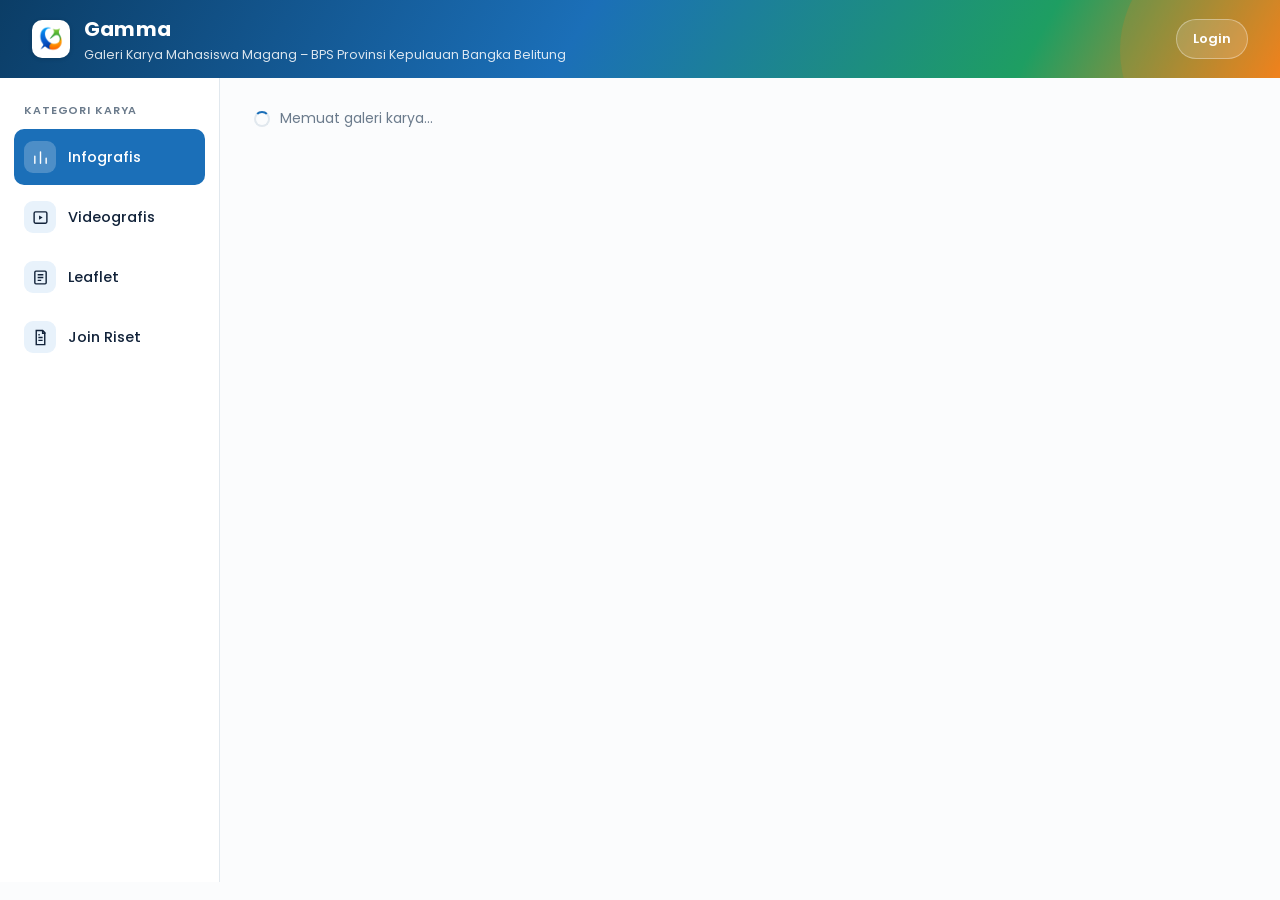
==== commit 34f374a5: "Update" ====
--- a/index.html
+++ b/index.html
@@ -3,7 +3,7 @@
 <head>
 <meta charset="UTF-8">
 <meta name="viewport" content="width=device-width, initial-scale=1.0">
-<title>Gamma — Galeri Karya Mahasiswa Magang</title>
+<title>Galeri Karya Mahasiswa Magang 1900</title>
 <link rel="icon" type="image/x-icon" href="logo.ico">
 <link rel="preconnect" href="https://fonts.googleapis.com">
 <link href="https://fonts.googleapis.com/css2?family=Poppins:wght@400;500;600;700;800&display=swap" rel="stylesheet">
--- a/assets/style.css
+++ b/assets/style.css
@@ -793,6 +793,31 @@
 .comment-item .c-time { font-size: 11px; color: var(--abu); }
 .comment-item .c-text { font-size: 13.5px; line-height: 1.45; margin: 0; white-space: pre-wrap; }
 .comment-empty { color: var(--abu); font-size: 13px; padding: 6px 0; }
+.c-actions { display: flex; gap: 6px; margin-top: 6px; }
+.c-edit-btn, .c-del-btn {
+  border: none;
+  background: var(--biru-muda);
+  color: var(--biru-tua);
+  border-radius: 6px;
+  padding: 4px 9px;
+  cursor: pointer;
+  font-size: 11px;
+  font-weight: 600;
+}
+.c-del-btn { background: var(--oren-muda); color: var(--oren); }
+.c-edit-wrap { display: flex; flex-direction: column; gap: 6px; }
+.c-edit-textarea {
+  width: 100%;
+  min-height: 60px;
+  resize: vertical;
+  padding: 8px 10px;
+  border-radius: 10px;
+  border: 1px solid var(--garis);
+  font-family: var(--font-body);
+  font-size: 13.5px;
+  background: var(--putih);
+  box-sizing: border-box;
+}
 
 .login-required {
   font-size: 12.5px;
@@ -1322,6 +1347,44 @@
   line-height: 1.3;
 }
 
+/* Layout tumpuk atas-bawah: Belum Like (oren, atas) & Sudah Like (hijau, bawah) */
+.monitor-columns {
+  display: grid;
+  grid-template-columns: 1fr;
+  gap: 16px;
+  align-items: start;
+}
+.monitor-col-head {
+  display: flex;
+  align-items: center;
+  justify-content: space-between;
+  gap: 8px;
+  margin-bottom: 8px;
+}
+.monitor-col-title {
+  font-family: var(--font-display);
+  font-size: 13.5px;
+  font-weight: 700;
+}
+.monitor-col-title.warn { color: var(--oren); }
+.monitor-col-title.ok { color: var(--hijau); }
+
+.monitor-box-green {
+  background: linear-gradient(150deg, var(--hijau-muda) 0%, var(--putih) 70%);
+  border: 1.5px solid #B7E4CB;
+}
+.monitor-name-card-green {
+  border: 1px solid #C7EAD7;
+}
+.monitor-empty-warn {
+  color: var(--abu);
+  background: var(--kertas);
+}
+
+@media (max-width: 720px) {
+  .monitor-columns { grid-template-columns: 1fr; }
+}
+
 /* Modal fullscreen untuk screenshot */
 .monitor-zoom-box {
   width: 96vw;
@@ -1351,6 +1414,28 @@
   .monitor-zoom-box { width: 100%; height: 94vh; max-height: 94vh; border-radius: 20px 20px 0 0; }
   #monitor-zoom-body { padding: 16px 16px 22px; }
   #monitor-zoom-body .monitor-box { padding: 16px 16px; }
+}
+
+/* Mode khusus saat tampilan Zoom terbuka: lepas semua kuncian scroll (body &
+   box internal) supaya halaman jadi scroll biasa dan seluruh konten tampil
+   penuh — biar tools screenshot full-page (GoFullPage, dll) bisa nangkep
+   semuanya utuh tanpa keulang/kepotong. */
+body.zoom-screenshot-mode {
+  height: auto !important;
+  overflow: auto !important;
+}
+body.zoom-screenshot-mode #monitor-zoom-overlay {
+  position: absolute;
+  align-items: flex-start;
+  min-height: 100%;
+  padding: 24px 16px;
+}
+body.zoom-screenshot-mode .monitor-zoom-box {
+  height: auto;
+  max-height: none;
+}
+body.zoom-screenshot-mode #monitor-zoom-body {
+  overflow-y: visible;
 }
 
 /* ---------- Responsive ---------- */
